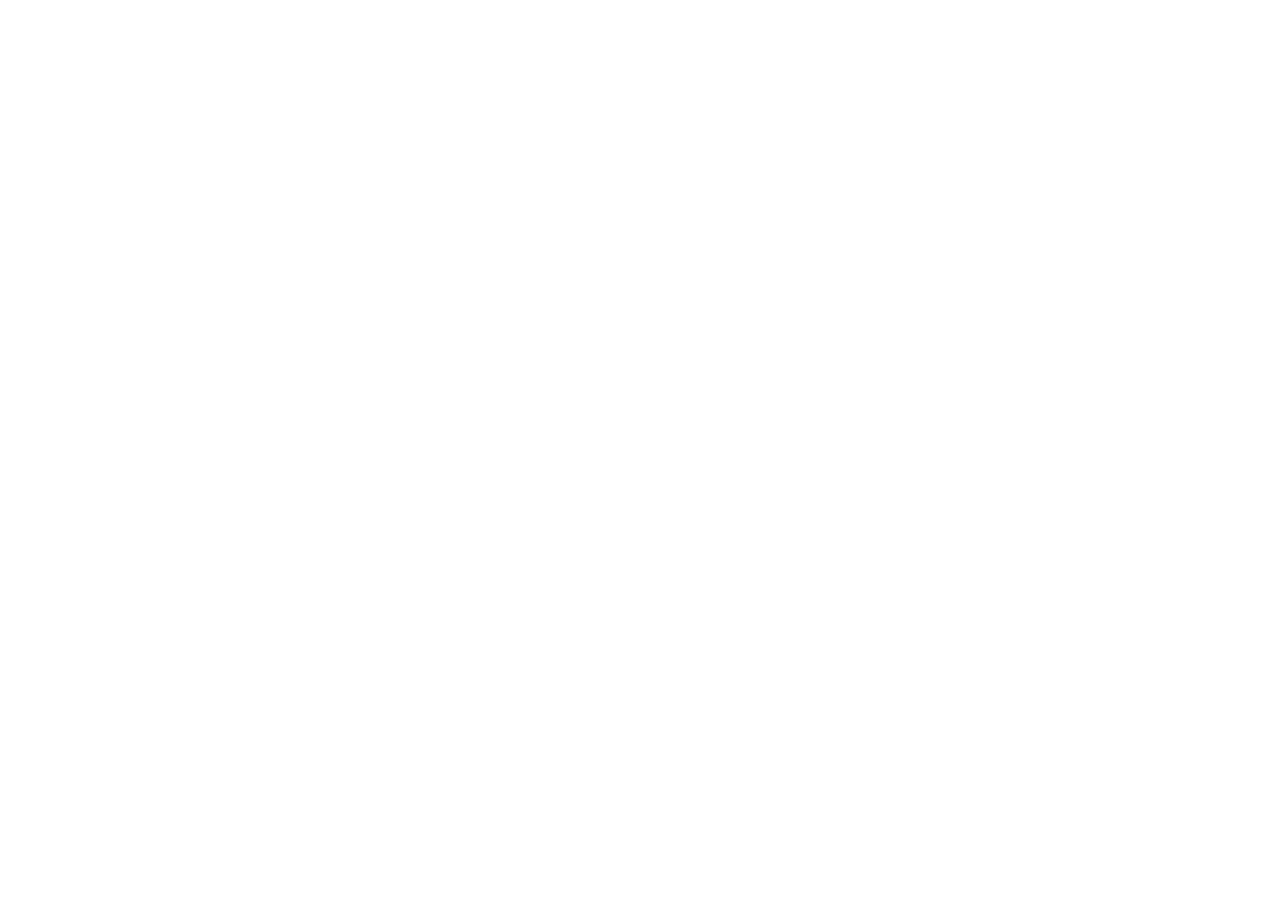
==== number/index.html @ 1cd79988 "first commit" ====
<!DOCTYPE html>
<html lang="en">
<head>
    <meta charset="UTF-8">
    <meta http-equiv="X-UA-Compatible" content="IE=edge">
    <meta name="viewport" content="width=device-width, initial-scale=1.0">
    <title>Document</title>
</head>
<body>
    
</body>
</html>
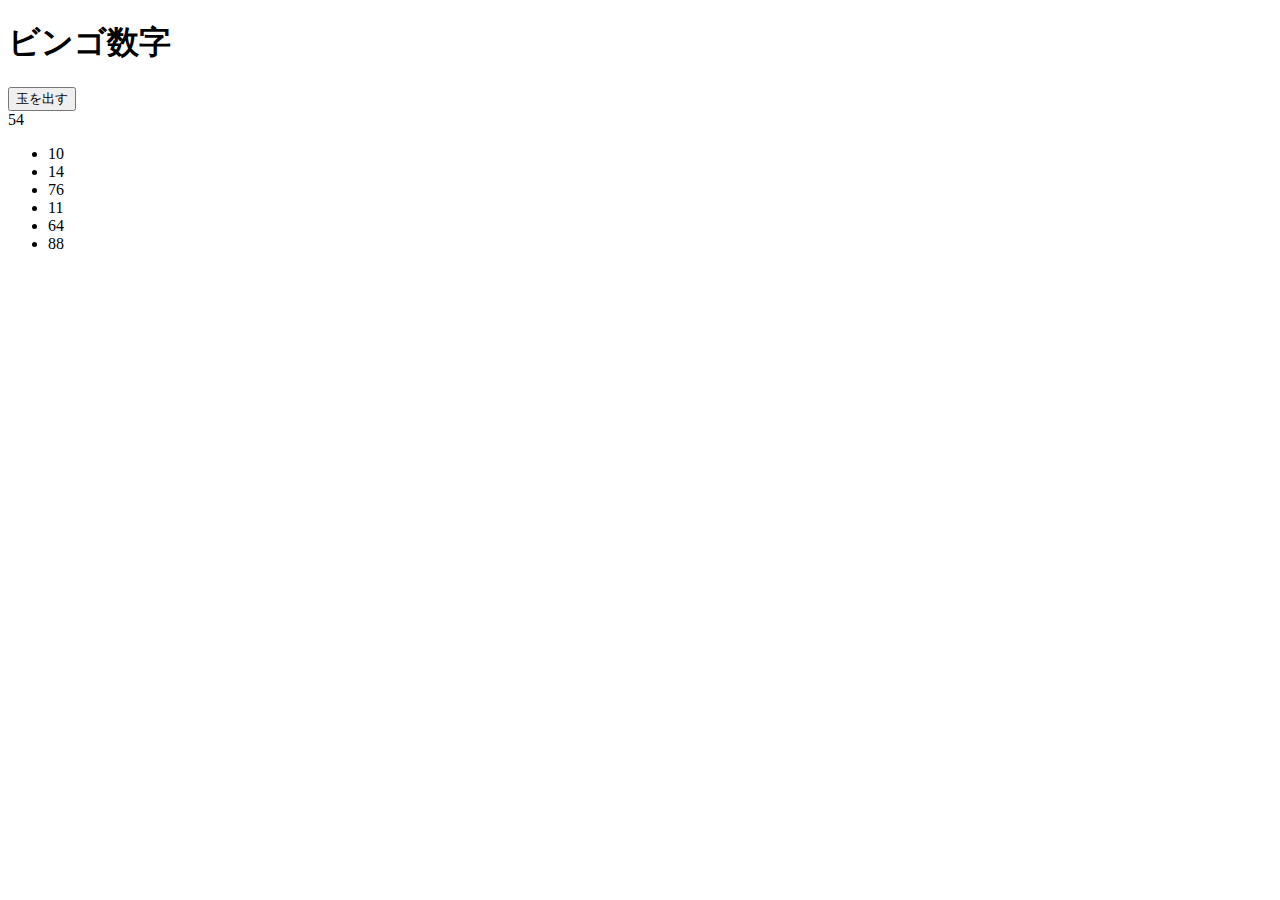
==== commit 1f8323aa: "second" ====
--- a/number/index.html
+++ b/number/index.html
@@ -4,9 +4,30 @@
     <meta charset="UTF-8">
     <meta http-equiv="X-UA-Compatible" content="IE=edge">
     <meta name="viewport" content="width=device-width, initial-scale=1.0">
-    <title>Document</title>
+    <title>BINGO 玉</title>
+    <link rel="stylesheet" href="C:\xampp\htdocs\tca\20j70013\bingo-client\css\style.css">
 </head>
 <body>
-    
+    <header>
+        <h1>ビンゴ数字</h1>
+    </header>
+    <main>
+        <div class="generate-btn">
+            <button id='generate-number-btn'>玉を出す</button>
+        </div>
+
+        <div class="number">
+            <span>54</span>
+        </div>
+
+        <ul class="post-number">
+            <li>10</li>
+            <li>14</li>
+            <li>76</li>
+            <li>11</li>
+            <li>64</li>
+            <li>88</li>
+        </ul>
+    </main>
 </body>
 </html>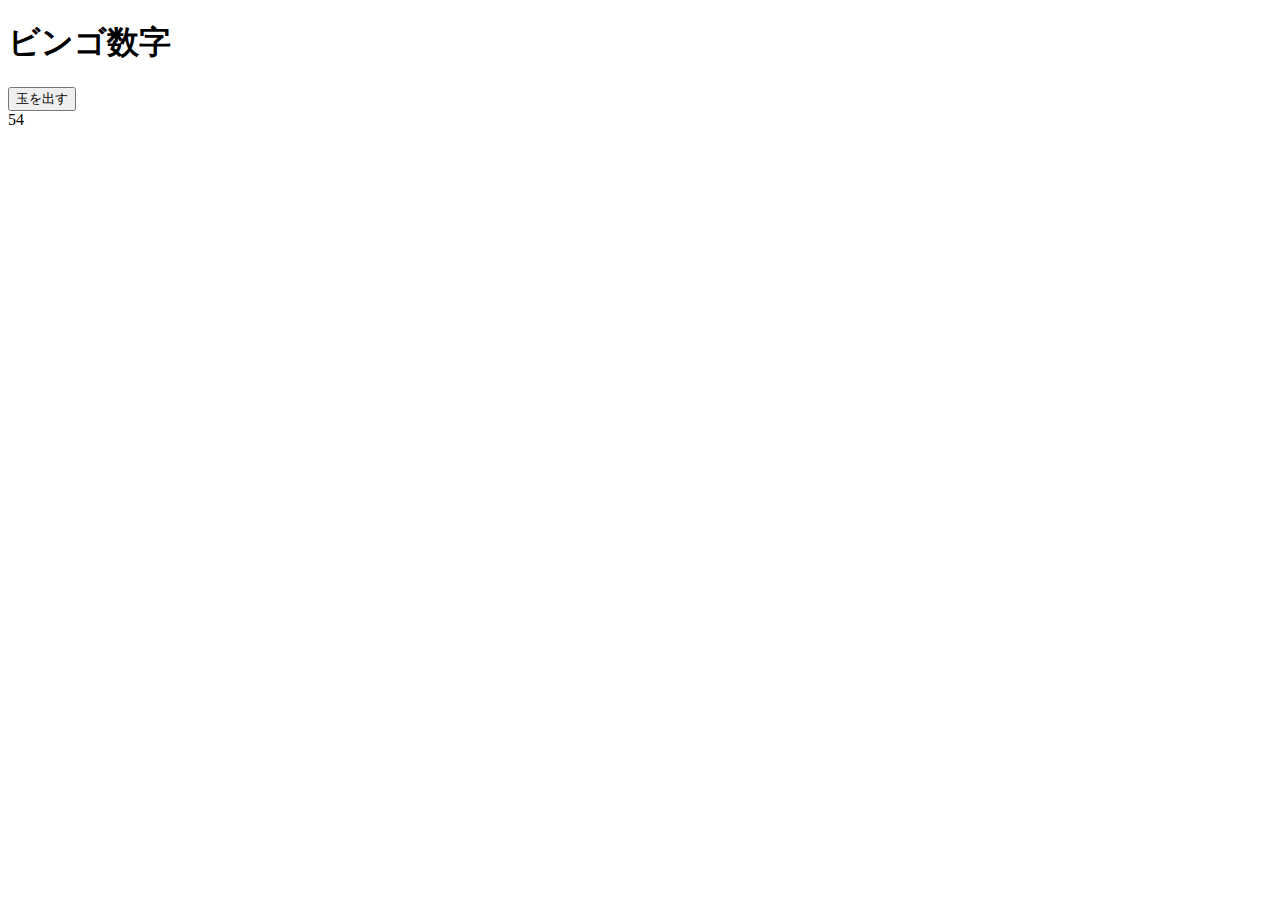
==== commit dc127f3a: "14:56" ====
--- a/number/index.html
+++ b/number/index.html
@@ -1,33 +1,32 @@
-<!DOCTYPE html>
-<html lang="en">
-<head>
-    <meta charset="UTF-8">
-    <meta http-equiv="X-UA-Compatible" content="IE=edge">
-    <meta name="viewport" content="width=device-width, initial-scale=1.0">
-    <title>BINGO 玉</title>
-    <link rel="stylesheet" href="C:\xampp\htdocs\tca\20j70013\bingo-client\css\style.css">
-</head>
-<body>
-    <header>
-        <h1>ビンゴ数字</h1>
-    </header>
-    <main>
-        <div class="generate-btn">
-            <button id='generate-number-btn'>玉を出す</button>
-        </div>
-
-        <div class="number">
-            <span>54</span>
-        </div>
-
-        <ul class="post-number">
-            <li>10</li>
-            <li>14</li>
-            <li>76</li>
-            <li>11</li>
-            <li>64</li>
-            <li>88</li>
-        </ul>
-    </main>
-</body>
+<!DOCTYPE html>
+<html lang="ja">
+<head>
+    <meta charset="UTF-8">
+    <meta http-equiv="X-UA-Compatible" content="IE=edge">
+    <meta name="viewport" content="width=device-width, initial-scale=1.0">
+    <title>BINGO 玉</title>
+    <link rel="stylesheet" href="C:\xampp\htdocs\tca\20j70013\bingo-client\css\style.css">
+</head>
+
+<body>
+    <header>
+        <h1>ビンゴ数字</h1>
+    </header>
+    <main>
+        <div class="generate-btn">
+            <button id="put-out-ball">玉を出す</button>
+        </div>
+
+        <div id="number" class="number">
+            <span>54</span>
+        </div>
+        
+        <ul id="past-number" class="past-number">
+            
+        </ul>
+    </main>
+
+    <script src="https://code.jquery.com/jquery-3.6.0.js" integrity="sha256-H+K7U5CnXl1h5ywQfKtSj8PCmoN9aaq30gDh27Xc0jk=" crossorigin="anonymous"></script>
+    <script src="C:\xampp\htdocs\tca\20j70013\bingo-client\js\main.js"></script>
+</body>
 </html>